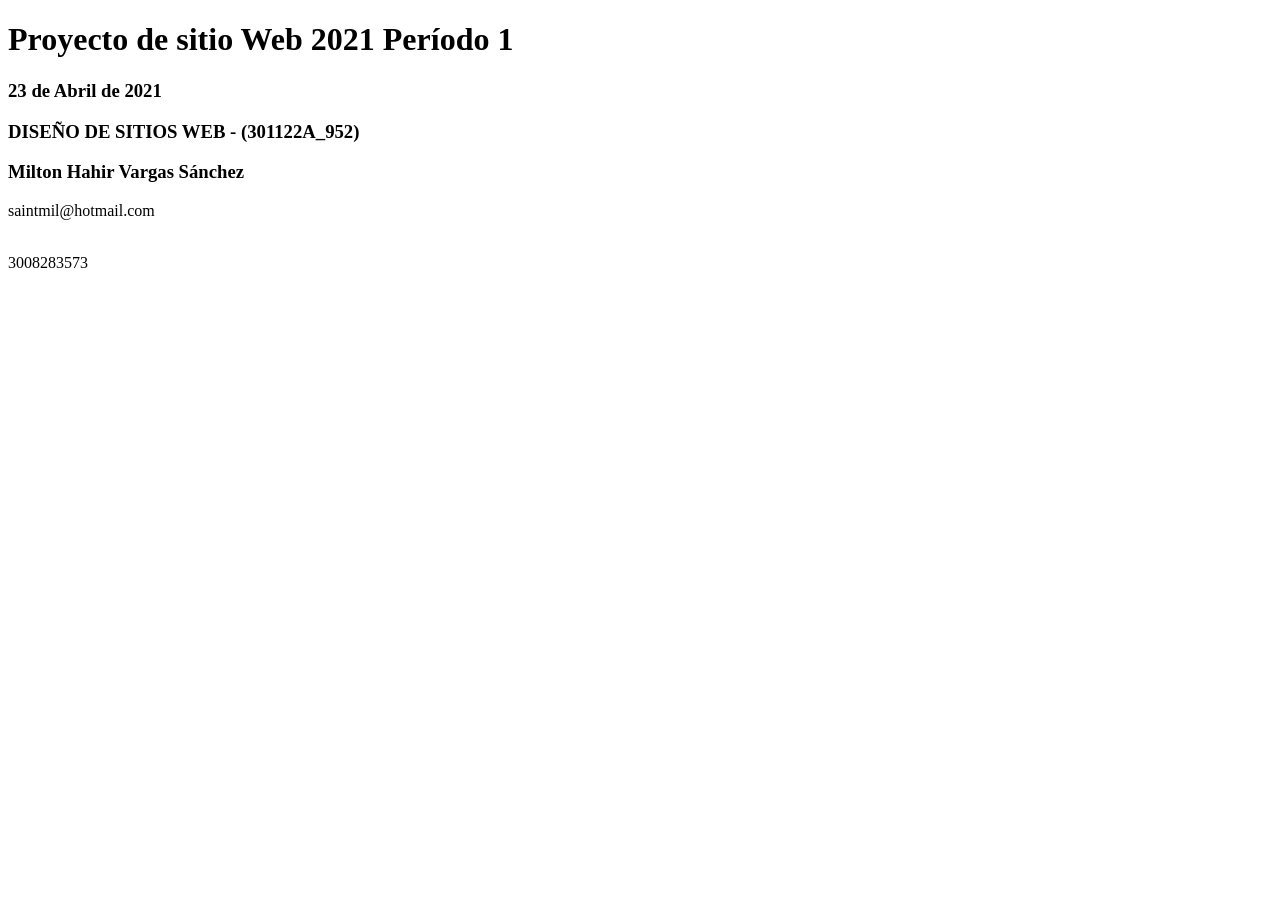
==== index.html @ 5a026f55 "Creación Archivo index.html" ====
<!DOCTYPE html>
<html lang="en">
<head>
    <meta charset="UTF-8">
    <meta http-equiv="X-UA-Compatible" content="IE=edge">
    <meta name="viewport" content="width=device-width, initial-scale=1.0">
    <title>DSW-MiltonVargas</title>
</head>
<body>
    <h1>Proyecto de sitio Web 2021 Período 1</h1>
    <h3>23 de Abril de 2021</h3>

    <h3>DISEÑO DE SITIOS WEB - (301122A_952)</h3>

    <h3>Milton Hahir Vargas Sánchez </h3>
    
    <p>saintmil@hotmail.com</p>
    
    <br>3008283573

</body>
</html>
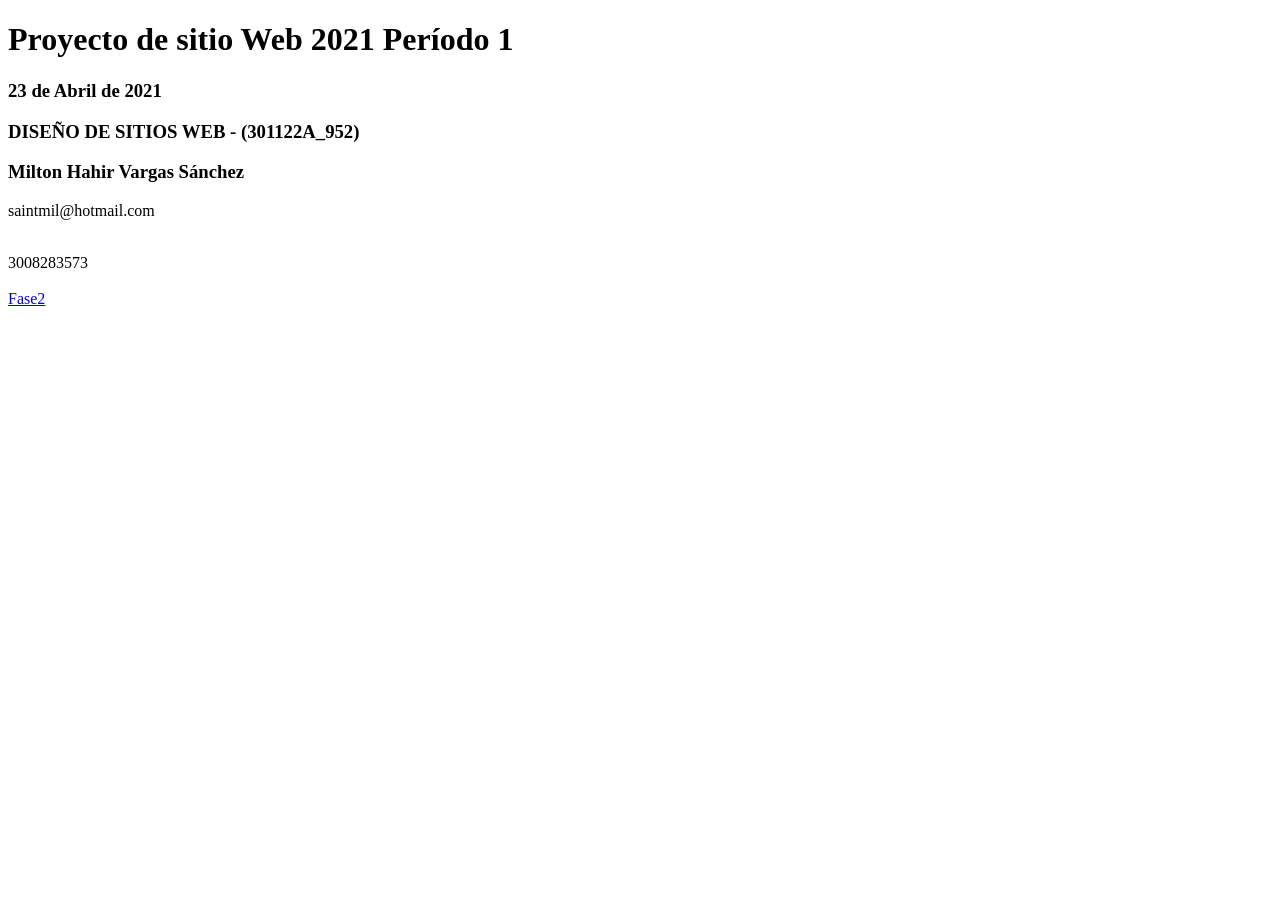
==== commit e66845ad: "Fase2 Actualizacion Actualizacion Fase2" ====
--- a/index.html
+++ b/index.html
@@ -16,7 +16,9 @@
     
     <p>saintmil@hotmail.com</p>
     
-    <br>3008283573
+    <br>3008283573 <br>
+<br>
+    <a href="Fase2/design.html">Fase2</a>
 
 </body>
 </html>
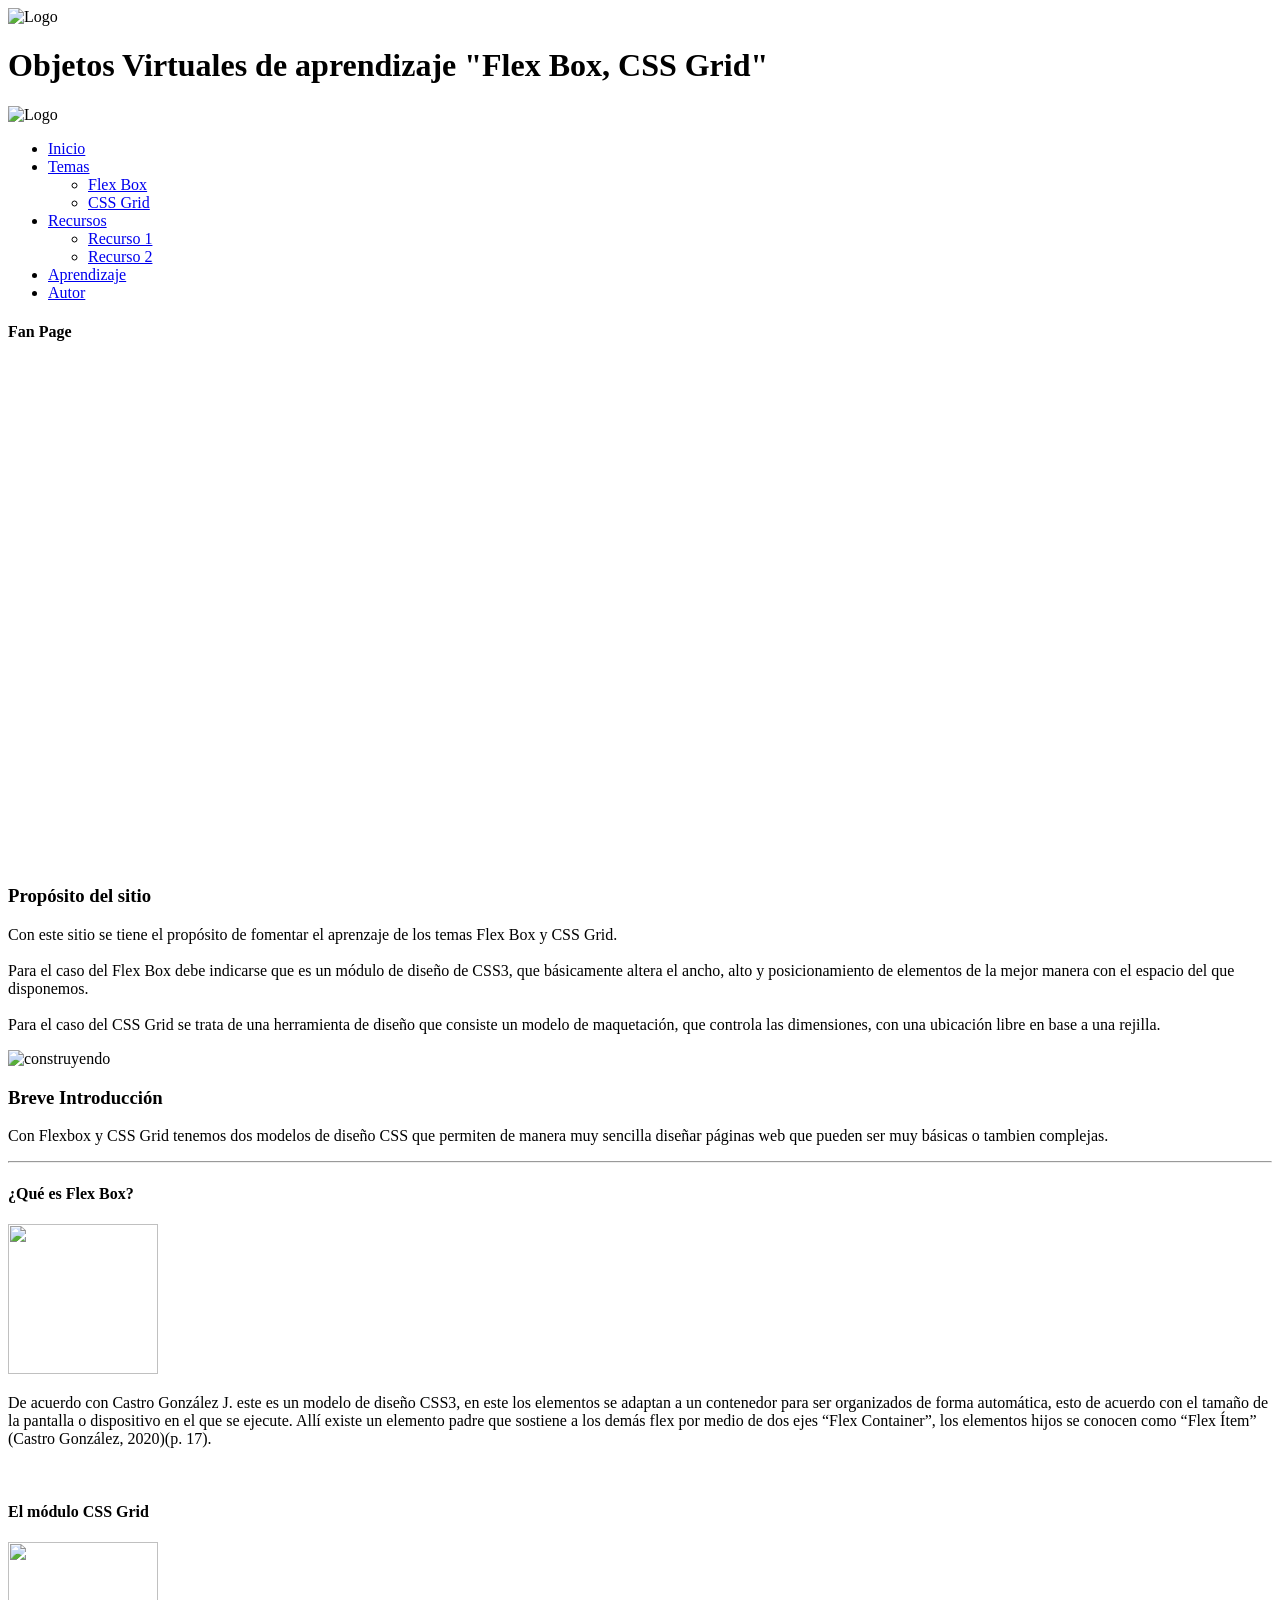
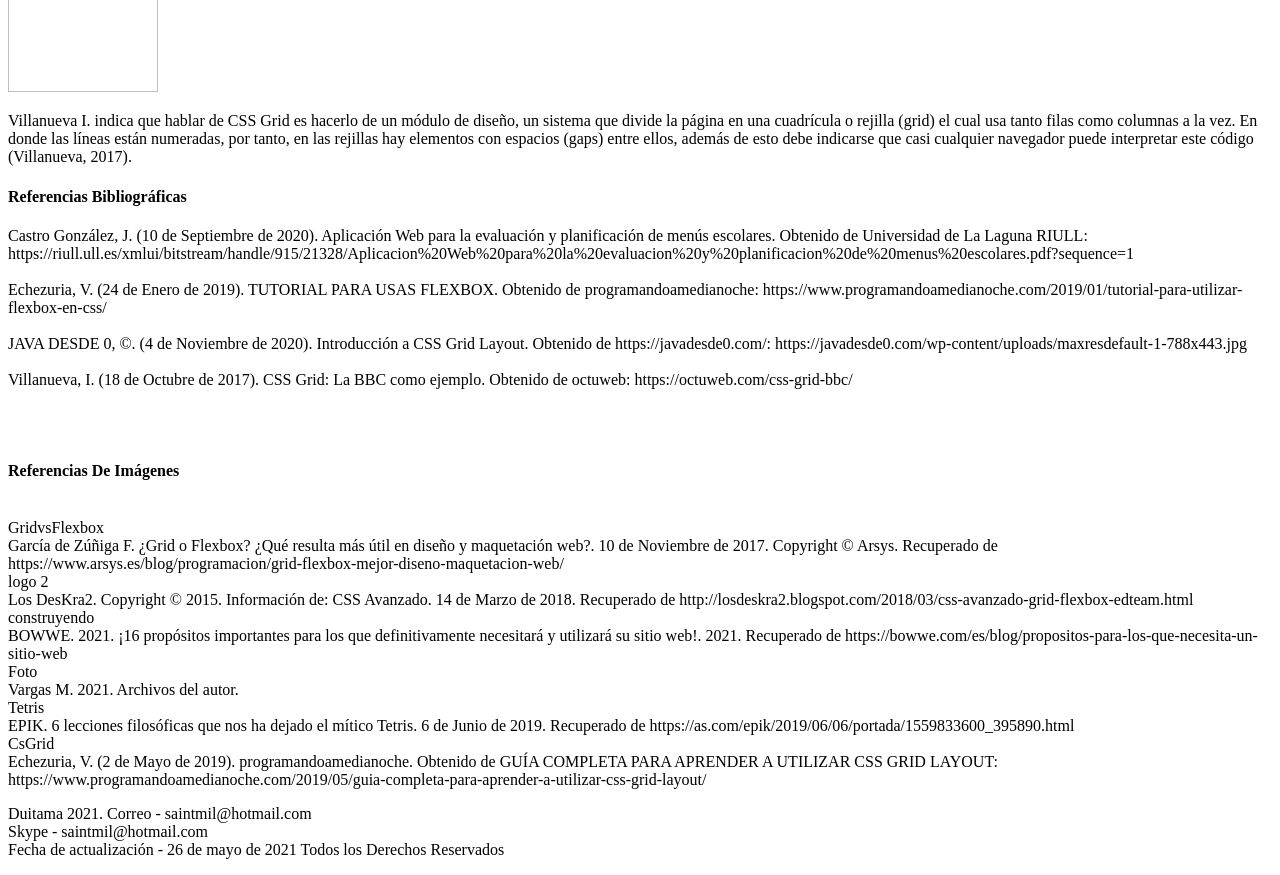
==== commit 2befe00d: "actualizacion index" ====
--- a/index.html
+++ b/index.html
@@ -4,21 +4,131 @@
     <meta charset="UTF-8">
     <meta http-equiv="X-UA-Compatible" content="IE=edge">
     <meta name="viewport" content="width=device-width, initial-scale=1.0">
-    <title>DSW-MiltonVargas</title>
-</head>
+    <title>Fase 3 - Design and Construction</title>
+    <link rel="stylesheet" href="css/Estilos.css"
+ </head>
+
 <body>
-    <h1>Proyecto de sitio Web 2021 Período 1</h1>
-    <h3>23 de Abril de 2021</h3>
+    <header>
+       <img src="img/GridvsFlexbox.jpg" alt="Logo" height="100" width="200">
+       <h1>Objetos Virtuales de aprendizaje "Flex Box, CSS Grid"</h1>
+       <img src="img/logo2.png" alt="Logo" height="100" width="200">
 
-    <h3>DISEÑO DE SITIOS WEB - (301122A_952)</h3>
+    </header>
+    
+    <nav>
+        <ul class="menu">
+            <li><a href="index.html"> Inicio </a> </li>
+            <li><a href="index.html"> Temas </a>
+                <ul class="dropdown">
+                    <li><a href="FlexBox.html"> Flex Box </a></li>
+                    <li><a href="CSSGrid.html"> CSS Grid </a></li>
+                </ul>
+            </li>
+            <li><a href="index.html"> Recursos</a>
+                <ul class="dropdown">
+                    <li><a href="Recurso1.html"> Recurso 1 </a></li>
+                    <li><a href="Recurso2.html"> Recurso 2 </a></li>
+                </ul>
+            <li><a href="#"> Aprendizaje </a></li>
+            <li><a href="Autor.html"> Autor </a></li>
 
-    <h3>Milton Hahir Vargas Sánchez </h3>
-    
-    <p>saintmil@hotmail.com</p>
-    
-    <br>3008283573 <br>
+        </ul>
+    </nav>
+    <div class="contenedor">
+        <aside>
+            <h4>Fan Page</h4>
+            <iframe src="https://www.facebook.com/plugins/page.php?href=https%3A%2F%2Fwww.facebook.com%2FMunicipio-de-Duitama-125319574899396%2F&tabs=timeline&width=340&height=500&small_header=false&adapt_container_width=true&hide_cover=false&show_facepile=true&appId" width="340" height="500" style="border:none;overflow:hidden" scrolling="no" frameborder="0" allowfullscreen="true" allow="autoplay; clipboard-write; encrypted-media; picture-in-picture; web-share"></iframe>
+            <iframe width="428" height="242" src="https://www.youtube.com/embed/382Zu1DxY5s" title="YouTube video player" frameborder="0" allow="accelerometer; autoplay; clipboard-write; encrypted-media; gyroscope; picture-in-picture" allowfullscreen></iframe>
+            <iframe src="https://www.facebook.com/plugins/page.php?href=https%3A%2F%2Fwww.facebook.com%2FUniversidadUNAD%2F&tabs=timeline&width=340&height=500&small_header=false&adapt_container_width=true&hide_cover=false&show_facepile=true&appId" width="340" height="500" style="border:none;overflow:hidden" scrolling="no" frameborder="0" allowfullscreen="true" allow="autoplay; clipboard-write; encrypted-media; picture-in-picture; web-share"></iframe>
+        </aside> 
+    <section> 
+        <article>
+        <h3>Propósito del sitio</h3>
+        <p>
+            Con este sitio se tiene el propósito de fomentar el aprenzaje de los temas Flex Box y CSS Grid. <br>
+            <br>
+            Para el caso del Flex Box debe indicarse que es un módulo de diseño de CSS3, que básicamente altera el ancho, alto y posicionamiento de elementos de la mejor manera con el espacio del que disponemos. <br>
+            <br>
+            Para el caso del CSS Grid se trata de una herramienta de diseño que consiste un modelo de maquetación, que controla las dimensiones, con una ubicación libre en base a una rejilla.
+        </p>
+    </article>
+
+    <article>
+        <img src="img/construyendo.gif" alt="construyendo" height="200" width="400"> 
+    </article>
+  
+    <article>
+        <h3>Breve Introducción</h3>
+        <p>
+            Con Flexbox y CSS Grid tenemos dos modelos de diseño CSS que permiten de manera muy sencilla diseñar páginas web que pueden ser muy básicas o tambien complejas.
+        </p>
+    </article>
+<hr>
+        <article>
+            <h4>¿Qué es Flex Box?</h4>
+            <img src="img/Flexbox.jpg" width="150" height="150" alt="">
+            <P>De acuerdo con Castro González J. este es un modelo de diseño CSS3, en este los elementos se adaptan a un contenedor para ser organizados de forma automática, esto de acuerdo con el tamaño de la pantalla o dispositivo en el que se ejecute. Allí existe un elemento padre que sostiene a los demás flex por medio de dos ejes “Flex Container”, los elementos hijos se conocen como “Flex Ítem” (Castro González, 2020)(p. 17).</P>
+        </article>
 <br>
-    <a href="Fase2/design.html">Fase2</a>
+        <article>
+            <h4>El módulo CSS Grid</h4>
+                        <img src="img/Grid.jpg" width="150" height="150" alt="">
+            <p>Villanueva I. indica que hablar de CSS Grid es hacerlo de un módulo de diseño, un sistema que divide la página en una cuadrícula o rejilla (grid) el cual usa tanto filas como columnas a la vez. En donde las líneas están numeradas, por tanto, en las rejillas hay elementos con espacios (gaps) entre ellos, además de esto debe indicarse que casi cualquier navegador puede interpretar este código (Villanueva, 2017).</p>
+        </article>
+
+    <article>
+        <h4>Referencias Bibliográficas</h4>
+            <p>
+                Castro González, J. (10 de Septiembre de 2020). Aplicación Web para la evaluación y planificación de menús escolares. Obtenido de Universidad de La Laguna RIULL: https://riull.ull.es/xmlui/bitstream/handle/915/21328/Aplicacion%20Web%20para%20la%20evaluacion%20y%20planificacion%20de%20menus%20escolares.pdf?sequence=1 <br>
+                <br>
+                Echezuria, V. (24 de Enero de 2019). TUTORIAL PARA USAS FLEXBOX. Obtenido de programandoamedianoche: https://www.programandoamedianoche.com/2019/01/tutorial-para-utilizar-flexbox-en-css/ <br>
+                <br>
+                JAVA DESDE 0, ©. (4 de Noviembre de 2020). Introducción a CSS Grid Layout. Obtenido de https://javadesde0.com/: https://javadesde0.com/wp-content/uploads/maxresdefault-1-788x443.jpg <br>
+                <br>
+                Villanueva, I. (18 de Octubre de 2017). CSS Grid: La BBC como ejemplo. Obtenido de octuweb: https://octuweb.com/css-grid-bbc/
+            </p>
+            <br>
+        <br>
+    <p>
+        <h4>Referencias De Imágenes</h4>
+        <br>
+         GridvsFlexbox
+        <br>
+        García de Zúñiga F. ¿Grid o Flexbox? ¿Qué resulta más útil en diseño y maquetación web?. 10 de Noviembre de 2017. Copyright © Arsys. Recuperado de https://www.arsys.es/blog/programacion/grid-flexbox-mejor-diseno-maquetacion-web/
+        <br>
+        logo 2
+        <br>
+        Los DesKra2. Copyright © 2015. Información de: CSS Avanzado. 14 de Marzo de 2018. Recuperado de http://losdeskra2.blogspot.com/2018/03/css-avanzado-grid-flexbox-edteam.html
+        <br>
+        construyendo
+        <br>
+        BOWWE. 2021. ¡16 propósitos importantes para los que definitivamente necesitará y utilizará su sitio web!. 2021. Recuperado de https://bowwe.com/es/blog/propositos-para-los-que-necesita-un-sitio-web
+        <br>
+        Foto
+        <br>
+        Vargas M. 2021. Archivos del autor.
+        <br>
+        Tetris
+        <br>
+        EPIK. 6 lecciones filosóficas que nos ha dejado el mítico Tetris. 6 de Junio de 2019. Recuperado de https://as.com/epik/2019/06/06/portada/1559833600_395890.html 
+        <br>
+        CsGrid
+        <br>
+        Echezuria, V. (2 de Mayo de 2019). programandoamedianoche. Obtenido de GUÍA COMPLETA PARA APRENDER A UTILIZAR CSS GRID LAYOUT: https://www.programandoamedianoche.com/2019/05/guia-completa-para-aprender-a-utilizar-css-grid-layout/
+        <br>
+    </p>    
+
+    </article>
+    <footer >
+        <p> 
+        Duitama 2021. 
+        Correo - saintmil@hotmail.com <br>
+        Skype  - saintmil@hotmail.com <br>
+        Fecha de actualización - 26 de mayo de 2021
+        Todos los Derechos Reservados    
+        </p>
+    </footer>
 
 </body>
-</html>+        
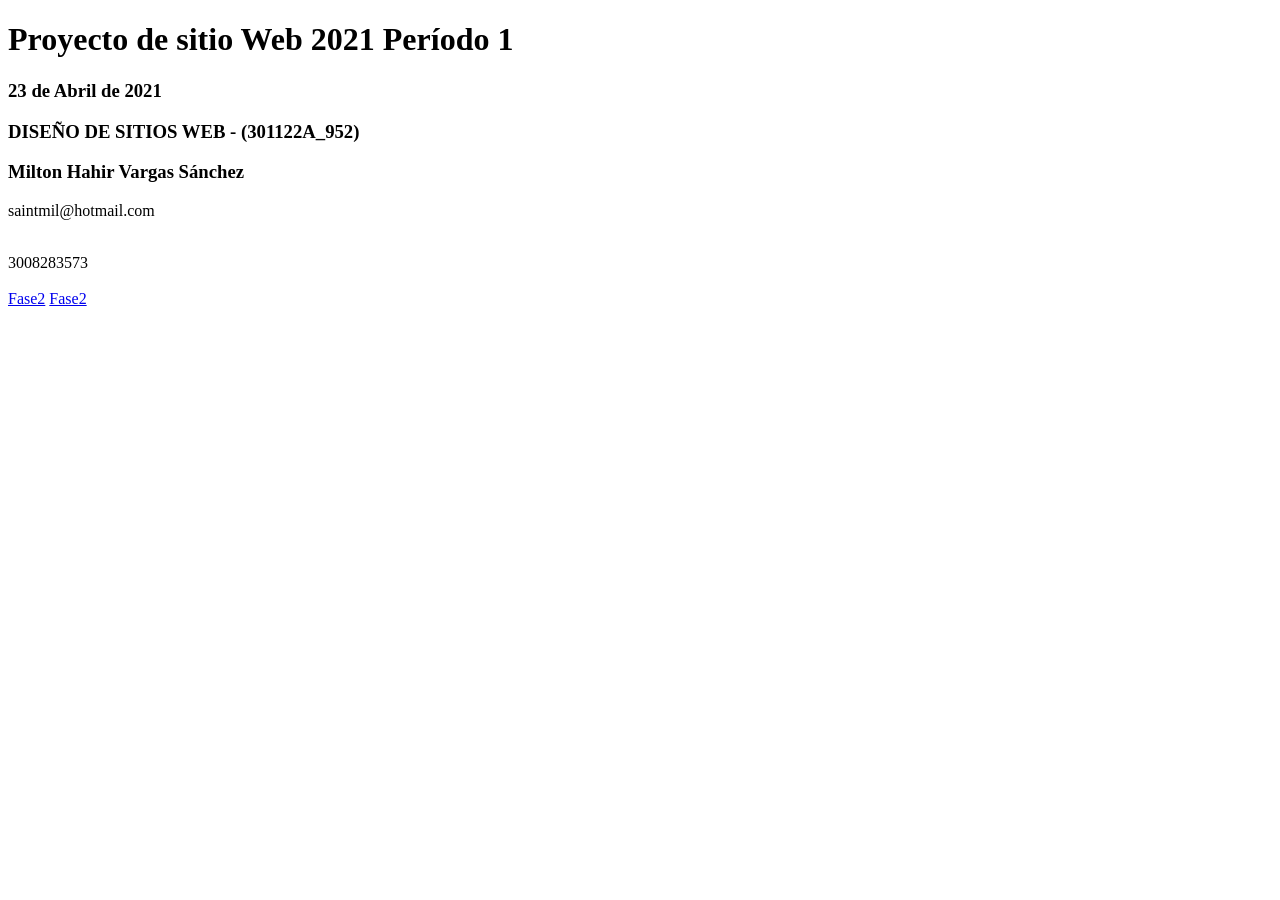
==== commit 8f33d06a: "actualizacion index" ====
--- a/index.html
+++ b/index.html
@@ -4,131 +4,22 @@
     <meta charset="UTF-8">
     <meta http-equiv="X-UA-Compatible" content="IE=edge">
     <meta name="viewport" content="width=device-width, initial-scale=1.0">
-    <title>Fase 3 - Design and Construction</title>
-    <link rel="stylesheet" href="css/Estilos.css"
- </head>
+    <title>DSW-MiltonVargas</title>
+</head>
+<body>
+    <h1>Proyecto de sitio Web 2021 Período 1</h1>
+    <h3>23 de Abril de 2021</h3>
 
-<body>
-    <header>
-       <img src="img/GridvsFlexbox.jpg" alt="Logo" height="100" width="200">
-       <h1>Objetos Virtuales de aprendizaje "Flex Box, CSS Grid"</h1>
-       <img src="img/logo2.png" alt="Logo" height="100" width="200">
+    <h3>DISEÑO DE SITIOS WEB - (301122A_952)</h3>
 
-    </header>
+    <h3>Milton Hahir Vargas Sánchez </h3>
     
-    <nav>
-        <ul class="menu">
-            <li><a href="index.html"> Inicio </a> </li>
-            <li><a href="index.html"> Temas </a>
-                <ul class="dropdown">
-                    <li><a href="FlexBox.html"> Flex Box </a></li>
-                    <li><a href="CSSGrid.html"> CSS Grid </a></li>
-                </ul>
-            </li>
-            <li><a href="index.html"> Recursos</a>
-                <ul class="dropdown">
-                    <li><a href="Recurso1.html"> Recurso 1 </a></li>
-                    <li><a href="Recurso2.html"> Recurso 2 </a></li>
-                </ul>
-            <li><a href="#"> Aprendizaje </a></li>
-            <li><a href="Autor.html"> Autor </a></li>
-
-        </ul>
-    </nav>
-    <div class="contenedor">
-        <aside>
-            <h4>Fan Page</h4>
-            <iframe src="https://www.facebook.com/plugins/page.php?href=https%3A%2F%2Fwww.facebook.com%2FMunicipio-de-Duitama-125319574899396%2F&tabs=timeline&width=340&height=500&small_header=false&adapt_container_width=true&hide_cover=false&show_facepile=true&appId" width="340" height="500" style="border:none;overflow:hidden" scrolling="no" frameborder="0" allowfullscreen="true" allow="autoplay; clipboard-write; encrypted-media; picture-in-picture; web-share"></iframe>
-            <iframe width="428" height="242" src="https://www.youtube.com/embed/382Zu1DxY5s" title="YouTube video player" frameborder="0" allow="accelerometer; autoplay; clipboard-write; encrypted-media; gyroscope; picture-in-picture" allowfullscreen></iframe>
-            <iframe src="https://www.facebook.com/plugins/page.php?href=https%3A%2F%2Fwww.facebook.com%2FUniversidadUNAD%2F&tabs=timeline&width=340&height=500&small_header=false&adapt_container_width=true&hide_cover=false&show_facepile=true&appId" width="340" height="500" style="border:none;overflow:hidden" scrolling="no" frameborder="0" allowfullscreen="true" allow="autoplay; clipboard-write; encrypted-media; picture-in-picture; web-share"></iframe>
-        </aside> 
-    <section> 
-        <article>
-        <h3>Propósito del sitio</h3>
-        <p>
-            Con este sitio se tiene el propósito de fomentar el aprenzaje de los temas Flex Box y CSS Grid. <br>
-            <br>
-            Para el caso del Flex Box debe indicarse que es un módulo de diseño de CSS3, que básicamente altera el ancho, alto y posicionamiento de elementos de la mejor manera con el espacio del que disponemos. <br>
-            <br>
-            Para el caso del CSS Grid se trata de una herramienta de diseño que consiste un modelo de maquetación, que controla las dimensiones, con una ubicación libre en base a una rejilla.
-        </p>
-    </article>
-
-    <article>
-        <img src="img/construyendo.gif" alt="construyendo" height="200" width="400"> 
-    </article>
-  
-    <article>
-        <h3>Breve Introducción</h3>
-        <p>
-            Con Flexbox y CSS Grid tenemos dos modelos de diseño CSS que permiten de manera muy sencilla diseñar páginas web que pueden ser muy básicas o tambien complejas.
-        </p>
-    </article>
-<hr>
-        <article>
-            <h4>¿Qué es Flex Box?</h4>
-            <img src="img/Flexbox.jpg" width="150" height="150" alt="">
-            <P>De acuerdo con Castro González J. este es un modelo de diseño CSS3, en este los elementos se adaptan a un contenedor para ser organizados de forma automática, esto de acuerdo con el tamaño de la pantalla o dispositivo en el que se ejecute. Allí existe un elemento padre que sostiene a los demás flex por medio de dos ejes “Flex Container”, los elementos hijos se conocen como “Flex Ítem” (Castro González, 2020)(p. 17).</P>
-        </article>
+    <p>saintmil@hotmail.com</p>
+    
+    <br>3008283573 <br>
 <br>
-        <article>
-            <h4>El módulo CSS Grid</h4>
-                        <img src="img/Grid.jpg" width="150" height="150" alt="">
-            <p>Villanueva I. indica que hablar de CSS Grid es hacerlo de un módulo de diseño, un sistema que divide la página en una cuadrícula o rejilla (grid) el cual usa tanto filas como columnas a la vez. En donde las líneas están numeradas, por tanto, en las rejillas hay elementos con espacios (gaps) entre ellos, además de esto debe indicarse que casi cualquier navegador puede interpretar este código (Villanueva, 2017).</p>
-        </article>
-
-    <article>
-        <h4>Referencias Bibliográficas</h4>
-            <p>
-                Castro González, J. (10 de Septiembre de 2020). Aplicación Web para la evaluación y planificación de menús escolares. Obtenido de Universidad de La Laguna RIULL: https://riull.ull.es/xmlui/bitstream/handle/915/21328/Aplicacion%20Web%20para%20la%20evaluacion%20y%20planificacion%20de%20menus%20escolares.pdf?sequence=1 <br>
-                <br>
-                Echezuria, V. (24 de Enero de 2019). TUTORIAL PARA USAS FLEXBOX. Obtenido de programandoamedianoche: https://www.programandoamedianoche.com/2019/01/tutorial-para-utilizar-flexbox-en-css/ <br>
-                <br>
-                JAVA DESDE 0, ©. (4 de Noviembre de 2020). Introducción a CSS Grid Layout. Obtenido de https://javadesde0.com/: https://javadesde0.com/wp-content/uploads/maxresdefault-1-788x443.jpg <br>
-                <br>
-                Villanueva, I. (18 de Octubre de 2017). CSS Grid: La BBC como ejemplo. Obtenido de octuweb: https://octuweb.com/css-grid-bbc/
-            </p>
-            <br>
-        <br>
-    <p>
-        <h4>Referencias De Imágenes</h4>
-        <br>
-         GridvsFlexbox
-        <br>
-        García de Zúñiga F. ¿Grid o Flexbox? ¿Qué resulta más útil en diseño y maquetación web?. 10 de Noviembre de 2017. Copyright © Arsys. Recuperado de https://www.arsys.es/blog/programacion/grid-flexbox-mejor-diseno-maquetacion-web/
-        <br>
-        logo 2
-        <br>
-        Los DesKra2. Copyright © 2015. Información de: CSS Avanzado. 14 de Marzo de 2018. Recuperado de http://losdeskra2.blogspot.com/2018/03/css-avanzado-grid-flexbox-edteam.html
-        <br>
-        construyendo
-        <br>
-        BOWWE. 2021. ¡16 propósitos importantes para los que definitivamente necesitará y utilizará su sitio web!. 2021. Recuperado de https://bowwe.com/es/blog/propositos-para-los-que-necesita-un-sitio-web
-        <br>
-        Foto
-        <br>
-        Vargas M. 2021. Archivos del autor.
-        <br>
-        Tetris
-        <br>
-        EPIK. 6 lecciones filosóficas que nos ha dejado el mítico Tetris. 6 de Junio de 2019. Recuperado de https://as.com/epik/2019/06/06/portada/1559833600_395890.html 
-        <br>
-        CsGrid
-        <br>
-        Echezuria, V. (2 de Mayo de 2019). programandoamedianoche. Obtenido de GUÍA COMPLETA PARA APRENDER A UTILIZAR CSS GRID LAYOUT: https://www.programandoamedianoche.com/2019/05/guia-completa-para-aprender-a-utilizar-css-grid-layout/
-        <br>
-    </p>    
-
-    </article>
-    <footer >
-        <p> 
-        Duitama 2021. 
-        Correo - saintmil@hotmail.com <br>
-        Skype  - saintmil@hotmail.com <br>
-        Fecha de actualización - 26 de mayo de 2021
-        Todos los Derechos Reservados    
-        </p>
-    </footer>
-
+    <a href="Fase2/design.html">Fase2</a>
+    <a href="Fase3/index.html">Fase2</a>
 </body>
+</html>
         
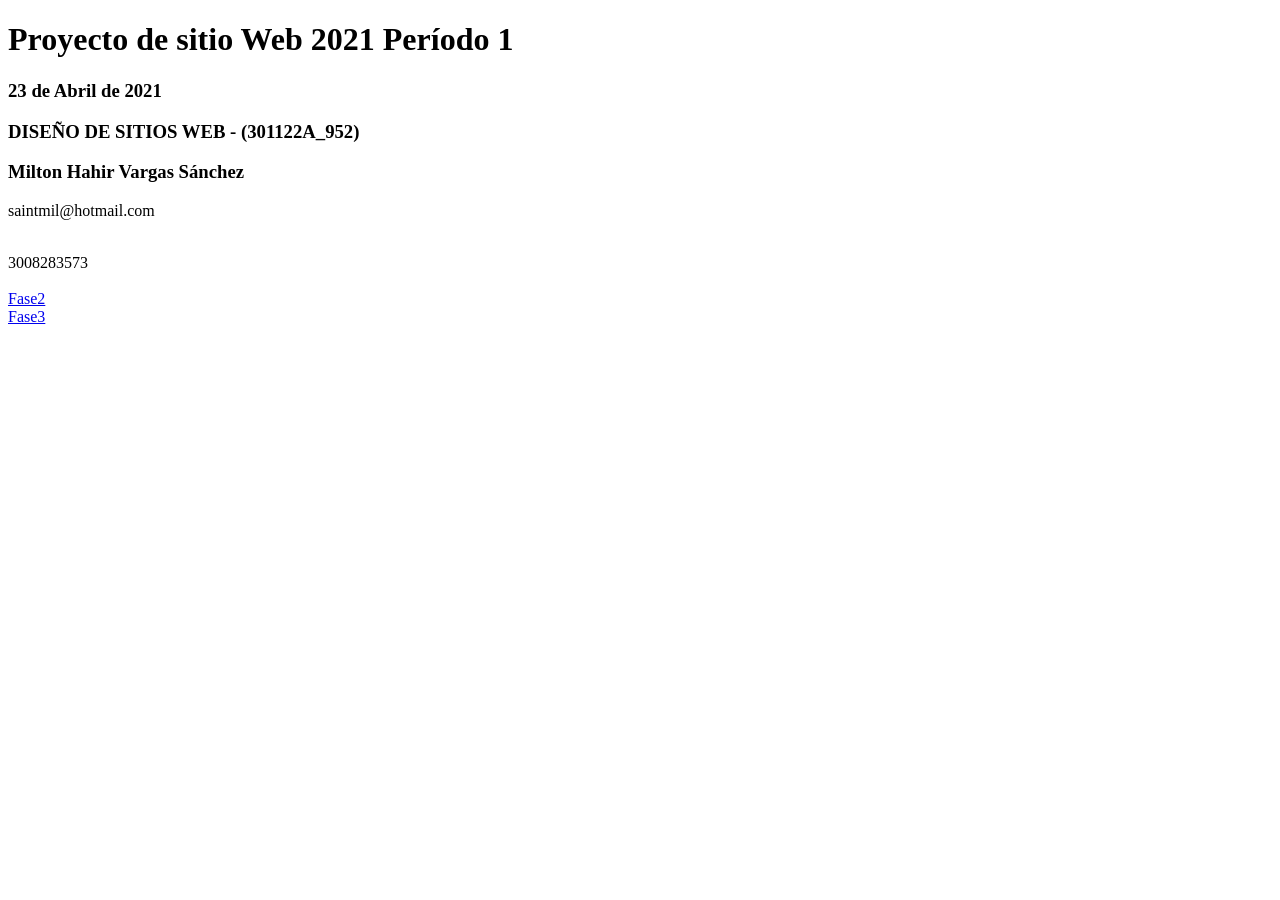
==== commit 711e1763: "actualizacion Index" ====
--- a/index.html
+++ b/index.html
@@ -19,7 +19,9 @@
     <br>3008283573 <br>
 <br>
     <a href="Fase2/design.html">Fase2</a>
-    <a href="Fase3/index.html">Fase2</a>
+    <br>
+    <a href="Fase3/index.html">Fase3</a>
+    <br>
 </body>
 </html>
         
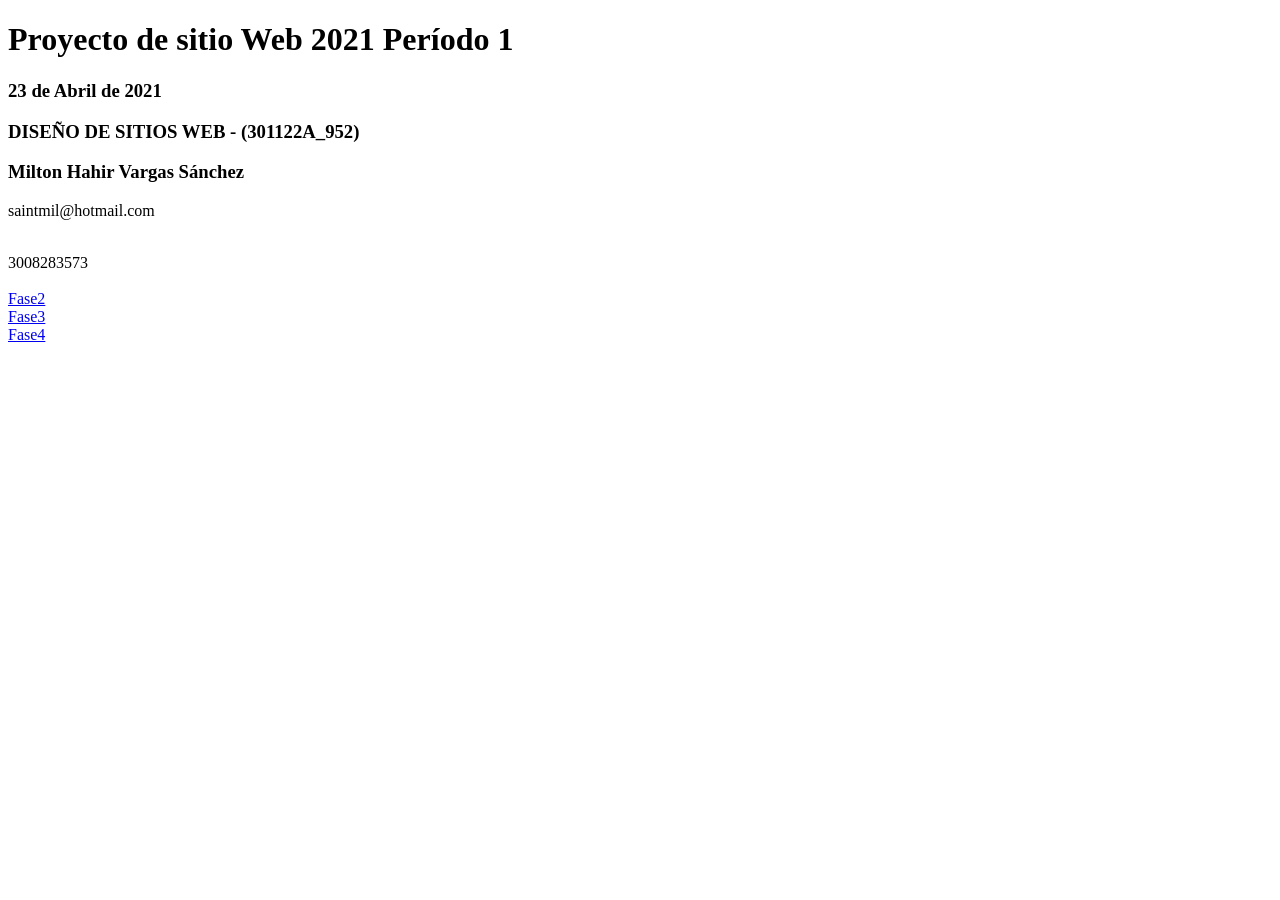
==== commit f998328b: "Fase4 Actualizacion Fase4" ====
--- a/index.html
+++ b/index.html
@@ -22,6 +22,7 @@
     <br>
     <a href="Fase3/index.html">Fase3</a>
     <br>
+    <a href="Fase4/index.html">Fase4</a>
 </body>
 </html>
         
